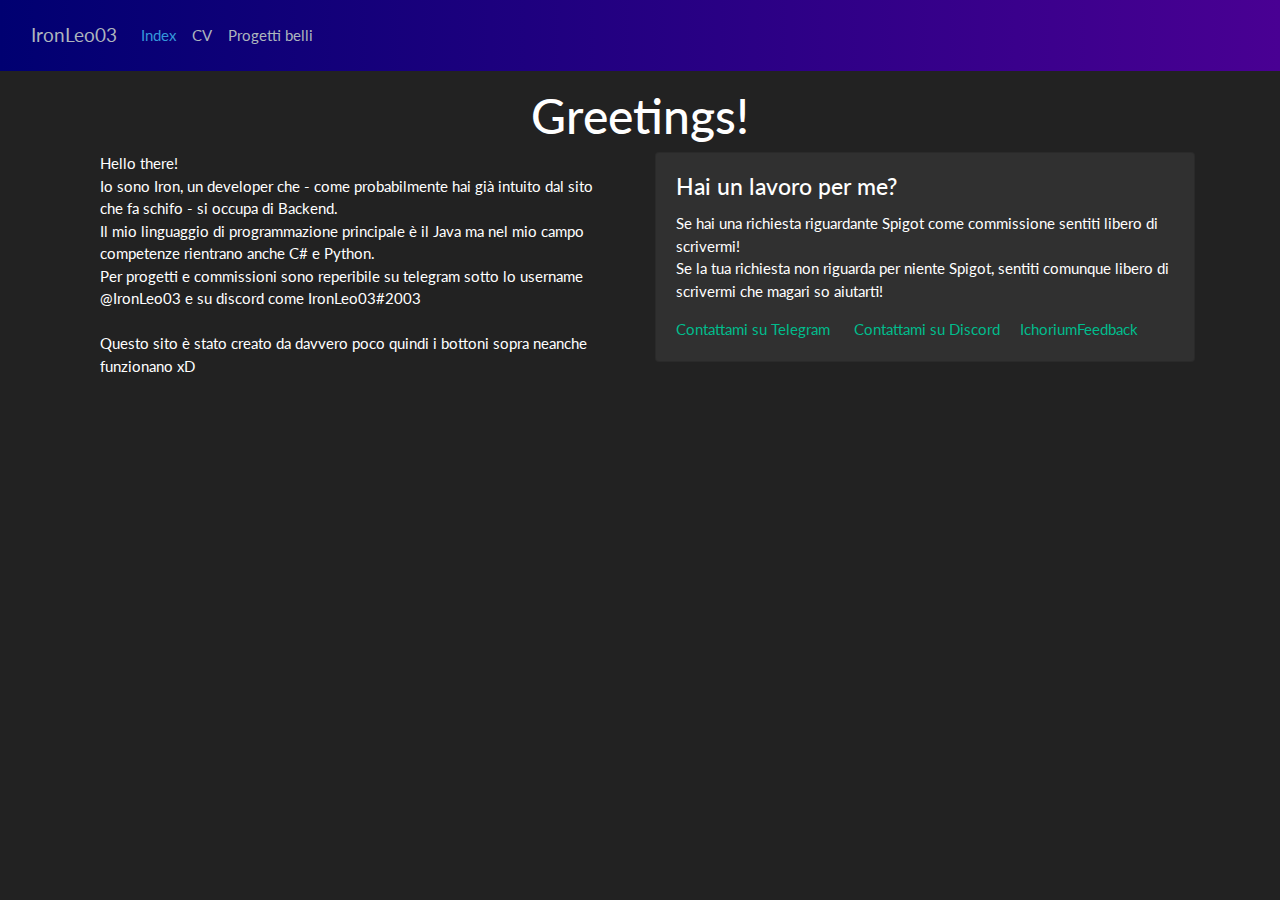
==== index.html @ c00bcfaf "First commit" ====
<!DOCTYPE html>
<html>

<head>
    <meta charset="utf-8">
    <meta name="viewport" content="width=device-width, initial-scale=1.0, shrink-to-fit=no">
    <title>IronLeo03</title>
    <link rel="stylesheet" href="assets/bootstrap/css/bootstrap.min.css">
    <link rel="stylesheet" href="https://fonts.googleapis.com/css?family=Lato:400,700,400italic&amp;display=swap">
    <link rel="stylesheet" href="assets/css/styles.min.css">
</head>

<body>
    <nav class="navbar navbar-light navbar-expand-md gradient-1">
        <div class="container-fluid"><a class="navbar-brand text-light glow">IronLeo03</a><button data-toggle="collapse" class="navbar-toggler" data-target="#navcol-1"><span class="sr-only">Toggle navigation</span><span class="navbar-toggler-icon"></span></button>
            <div class="collapse navbar-collapse"
                id="navcol-1">
                <ul class="nav navbar-nav">
                    <li class="nav-item" role="presentation"><a class="nav-link active text-info" href="#">Index</a></li>
                    <li class="nav-item" role="presentation"><a class="nav-link text-light" href="#">CV</a></li>
                    <li class="nav-item" role="presentation"><a class="nav-link text-light" href="#">Progetti belli</a></li>
                </ul>
            </div>
        </div>
    </nav>
    <h1 class="text-center mt-3">Greetings!<br></h1>
    <div class="container mt-2">
        <div class="row">
            <div class="col">
                <p class="col">Hello there!<br>Io sono Iron, un developer che - come probabilmente hai già intuito dal sito che fa schifo - si occupa di Backend.<br>Il mio linguaggio di programmazione principale è il Java ma nel mio campo competenze
                    rientrano anche C# e Python.<br>Per progetti e commissioni sono reperibile su telegram sotto lo username @IronLeo03 e su discord come IronLeo03#2003<br>&nbsp;<br>Questo sito è stato creato da davvero poco quindi i bottoni sopra neanche
                    funzionano xD</p>
            </div>
            <div class="col">
                <div class="card">
                    <div class="card-body">
                        <h4 class="card-title">Hai un lavoro per me?</h4>
                        <p class="card-text">Se hai una richiesta riguardante Spigot come commissione sentiti libero di scrivermi!<br>Se la tua richiesta non riguarda per niente Spigot, sentiti comunque libero di scrivermi che magari so aiutarti!</p><a class="card-link" href="#">Contattami su Telegram</a>
                        <a
                            class="card-link" href="#">Contattami su Discord</a><a class="card-link" href="#">IchoriumFeedback</a></div>
                </div>
            </div>
        </div>
    </div>
    <script src="assets/js/jquery.min.js"></script>
    <script src="assets/bootstrap/js/bootstrap.min.js"></script>
</body>

</html>
---- assets/css/styles.min.css ----
.gradient-1{background:#000071;background:linear-gradient(to right,#000071,#490093)}
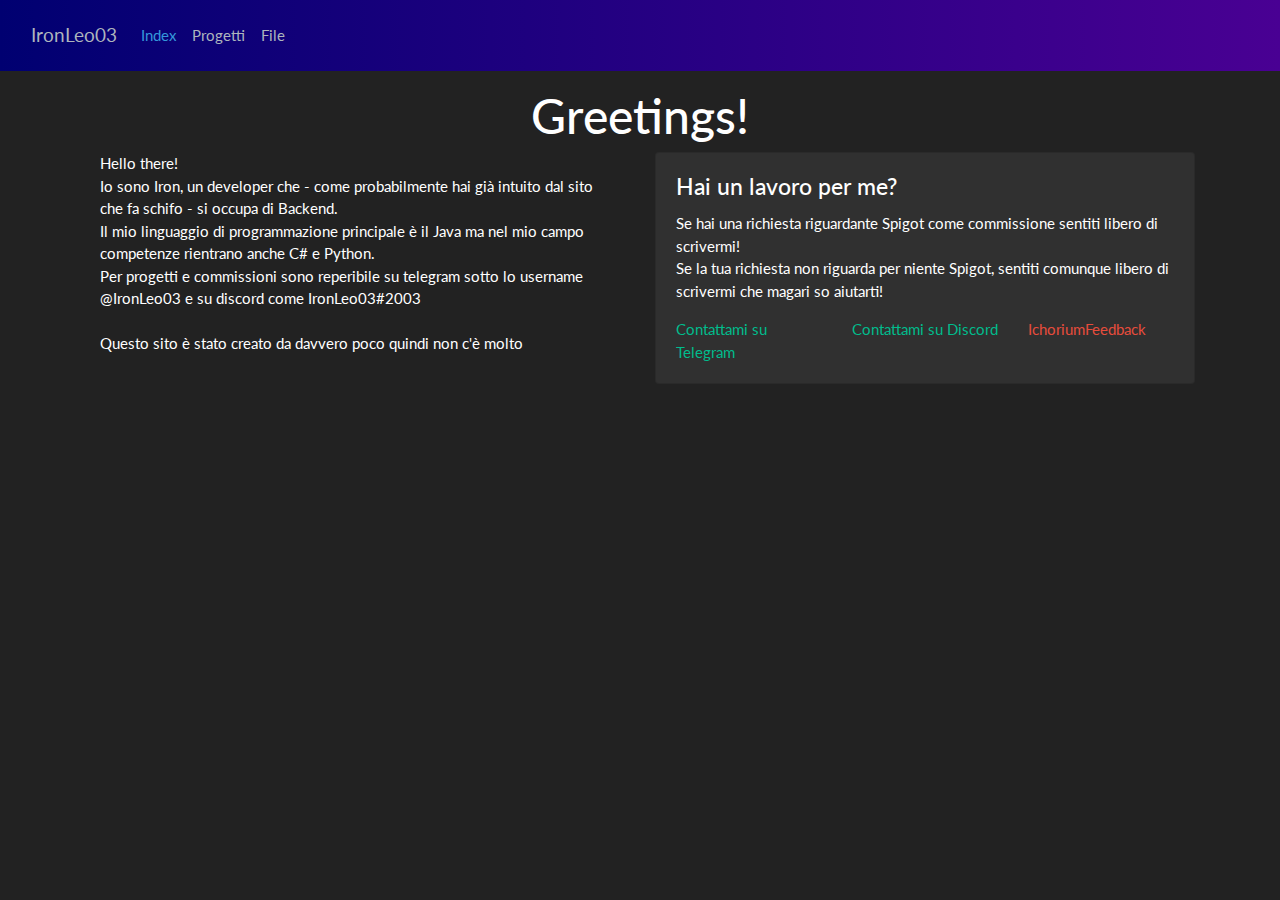
==== commit eaa63c60: "Update" ====
--- a/index.html
+++ b/index.html
@@ -5,20 +5,20 @@
     <meta charset="utf-8">
     <meta name="viewport" content="width=device-width, initial-scale=1.0, shrink-to-fit=no">
     <title>IronLeo03</title>
+    <meta name="google-site-verification" content="4EBkAGJ9IKcLJiN84OfhkhYgbidG6y1neTCNxMxvsIc">
     <link rel="stylesheet" href="assets/bootstrap/css/bootstrap.min.css">
-    <link rel="stylesheet" href="https://fonts.googleapis.com/css?family=Lato:400,700,400italic&amp;display=swap">
+    <link rel="stylesheet" href="https://fonts.googleapis.com/css2?family=Lato:ital,wght@0,400;0,700;1,400&amp;display=swap">
     <link rel="stylesheet" href="assets/css/styles.min.css">
 </head>
 
 <body>
     <nav class="navbar navbar-light navbar-expand-md gradient-1">
         <div class="container-fluid"><a class="navbar-brand text-light glow">IronLeo03</a><button data-toggle="collapse" class="navbar-toggler" data-target="#navcol-1"><span class="sr-only">Toggle navigation</span><span class="navbar-toggler-icon"></span></button>
-            <div class="collapse navbar-collapse"
-                id="navcol-1">
-                <ul class="nav navbar-nav">
-                    <li class="nav-item" role="presentation"><a class="nav-link active text-info" href="#">Index</a></li>
-                    <li class="nav-item" role="presentation"><a class="nav-link text-light" href="#">CV</a></li>
-                    <li class="nav-item" role="presentation"><a class="nav-link text-light" href="#">Progetti belli</a></li>
+            <div class="collapse navbar-collapse" id="navcol-1">
+                <ul class="navbar-nav">
+                    <li class="nav-item"><a class="nav-link active text-info" href="#">Index</a></li>
+                    <li class="nav-item"><a class="nav-link text-light" href="Progetti.html">Progetti</a></li>
+                    <li class="nav-item"><a class="nav-link text-light" href="/Files.html">File</a></li>
                 </ul>
             </div>
         </div>
@@ -27,17 +27,19 @@
     <div class="container mt-2">
         <div class="row">
             <div class="col">
-                <p class="col">Hello there!<br>Io sono Iron, un developer che - come probabilmente hai già intuito dal sito che fa schifo - si occupa di Backend.<br>Il mio linguaggio di programmazione principale è il Java ma nel mio campo competenze
-                    rientrano anche C# e Python.<br>Per progetti e commissioni sono reperibile su telegram sotto lo username @IronLeo03 e su discord come IronLeo03#2003<br>&nbsp;<br>Questo sito è stato creato da davvero poco quindi i bottoni sopra neanche
-                    funzionano xD</p>
+                <p class="col">Hello there!<br>Io sono Iron, un developer che - come probabilmente hai già intuito dal sito che fa schifo - si occupa di Backend.<br>Il mio linguaggio di programmazione principale è il Java ma nel mio campo competenze rientrano anche C# e Python.<br>Per progetti e commissioni sono reperibile su telegram sotto lo username @IronLeo03 e su discord come IronLeo03#2003<br>&nbsp;<br>Questo sito è stato creato da davvero poco quindi non c'è molto</p>
             </div>
             <div class="col">
                 <div class="card">
                     <div class="card-body">
                         <h4 class="card-title">Hai un lavoro per me?</h4>
-                        <p class="card-text">Se hai una richiesta riguardante Spigot come commissione sentiti libero di scrivermi!<br>Se la tua richiesta non riguarda per niente Spigot, sentiti comunque libero di scrivermi che magari so aiutarti!</p><a class="card-link" href="#">Contattami su Telegram</a>
-                        <a
-                            class="card-link" href="#">Contattami su Discord</a><a class="card-link" href="#">IchoriumFeedback</a></div>
+                        <p class="card-text">Se hai una richiesta riguardante Spigot come commissione sentiti libero di scrivermi!<br>Se la tua richiesta non riguarda per niente Spigot, sentiti comunque libero di scrivermi che magari so aiutarti!</p>
+                        <div class="row">
+                            <div class="col"><a href="https://t.me/ironleo03">Contattami su Telegram</a></div>
+                            <div class="col"><a href="https://discordapp.com/users/397796316215902222">Contattami su Discord</a></div>
+                            <div class="col"><a class="text-danger" href="#">IchoriumFeedback</a></div>
+                        </div>
+                    </div>
                 </div>
             </div>
         </div>
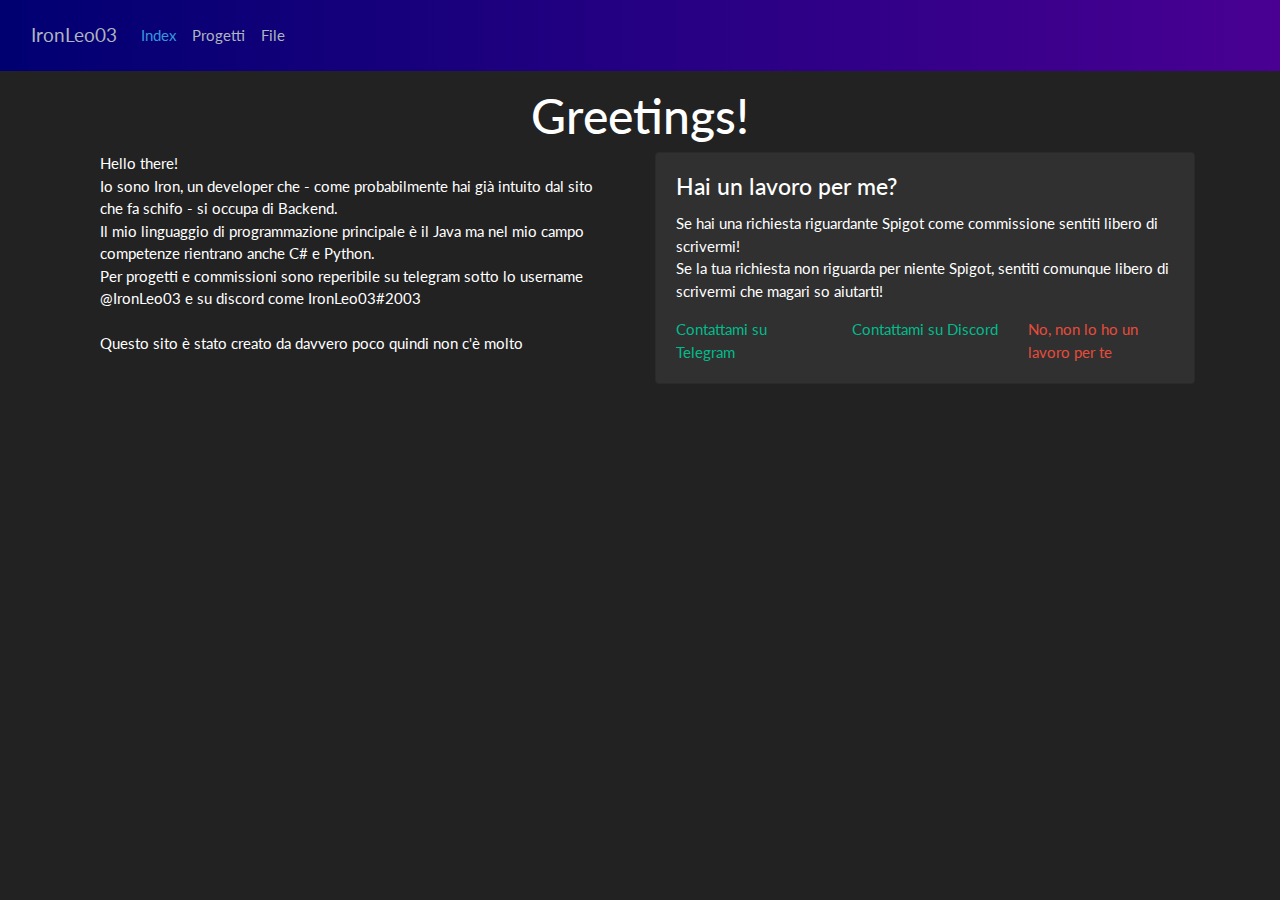
==== commit 406b7949: "Update" ====
--- a/index.html
+++ b/index.html
@@ -37,7 +37,7 @@
                         <div class="row">
                             <div class="col"><a href="https://t.me/ironleo03">Contattami su Telegram</a></div>
                             <div class="col"><a href="https://discordapp.com/users/397796316215902222">Contattami su Discord</a></div>
-                            <div class="col"><a class="text-danger" href="#">IchoriumFeedback</a></div>
+                            <div class="col"><a class="text-danger" href="#">No, non lo ho un lavoro per te</a></div>
                         </div>
                     </div>
                 </div>
